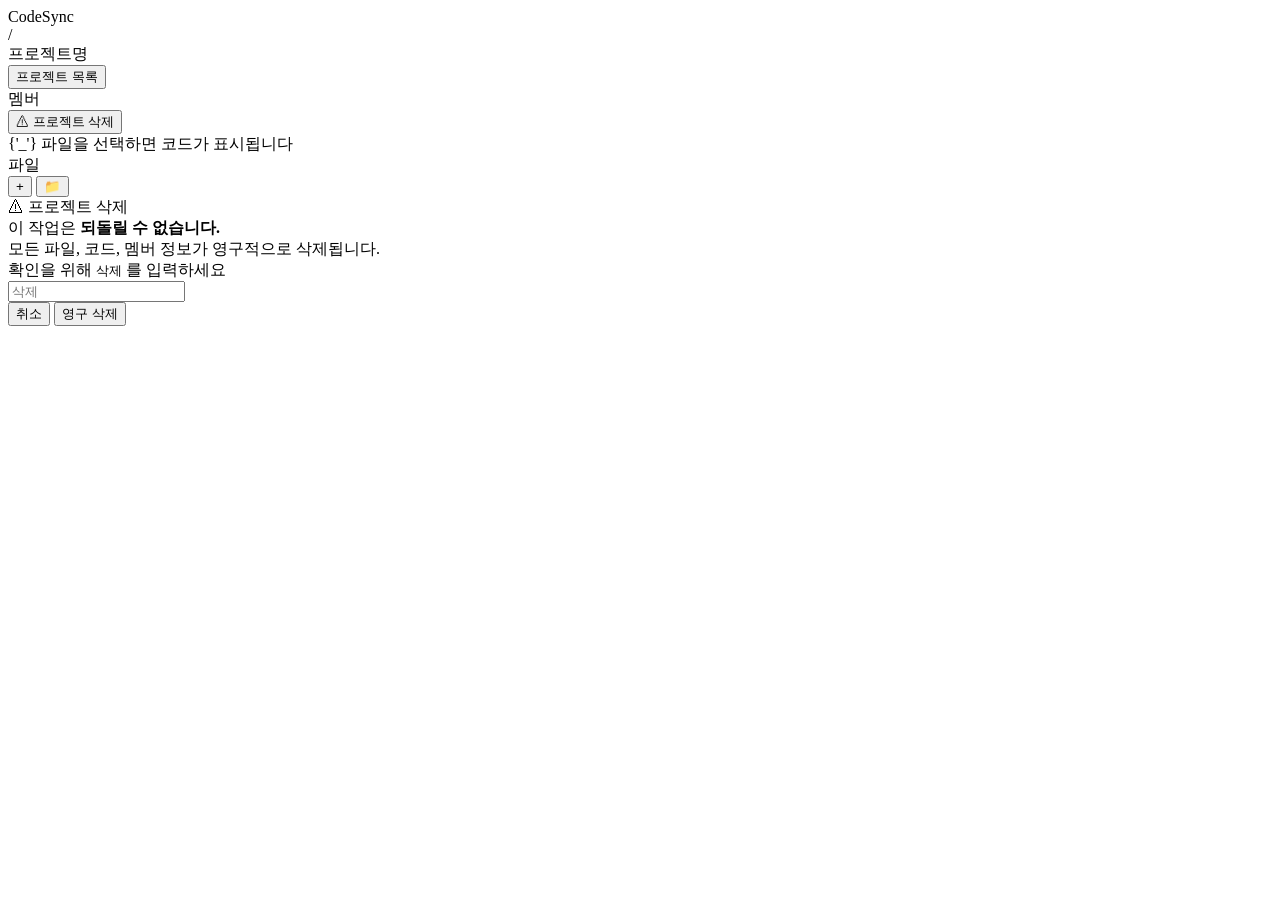
==== nginx/src/Editer.html @ d395fd98 "프론트엔드 3차" ====
<!doctype html>
<html lang="ko">
  <head>
    <meta charset="UTF-8" />
    <meta name="viewport" content="width=device-width, initial-scale=1.0" />
    <title>에디터 — CodeSync</title>
    <link rel="stylesheet" href="css/common.css" />
    <link rel="stylesheet" href="css/editor.css" />
  </head>
  <body>
    <!-- 상단 네비게이션 -->
    <nav class="editor-nav">
      <div class="nav-logo">CodeSync</div>
      <span class="nav-sep">/</span>
      <div class="nav-project-name" id="nav-project-name">프로젝트명</div>
      <span class="nav-role-badge" id="nav-role-badge"></span>
      <div class="nav-spacer"></div>
      <button class="nav-back" onclick="window.location.href = 'project.html'">
        프로젝트 목록
      </button>
    </nav>

    <!-- 3단 레이아웃 -->
    <div class="editor-layout">
      <!-- 왼쪽: 사용자 목록 -->
      <aside class="panel-users">
        <div class="panel-header">
          <span>멤버</span>
          <span class="online-dot"></span>
        </div>
        <div class="user-list" id="user-list"></div>
        <div class="danger-zone" id="danger-zone">
          <button class="btn-danger" onclick="openDeleteModal()">
            ⚠ 프로젝트 삭제
          </button>
        </div>
      </aside>

      <!-- 가운데: 코드 에디터 -->
      <section class="panel-editor">
        <div class="editor-tabs" id="editor-tabs"></div>
        <div class="editor-toolbar" id="editor-toolbar"></div>
        <div class="code-area" id="code-area">
          <div class="code-empty">
            <span class="icon">{'_'}</span>
            <span>파일을 선택하면 코드가 표시됩니다</span>
          </div>
        </div>
      </section>

      <!-- 오른쪽: 파일 트리 -->
      <aside class="panel-files">
        <div class="files-header">
          <span>파일</span>
          <div class="files-actions">
            <button class="icon-btn" onclick="addFile()" title="파일 추가">
              +
            </button>
            <button class="icon-btn" onclick="addFolder()" title="폴더 추가">
              📁
            </button>
          </div>
        </div>
        <div class="file-tree" id="file-tree"></div>
      </aside>
    </div>

    <!-- 프로젝트 삭제 모달 (장 전용) -->
    <div
      class="modal-overlay"
      id="delete-overlay"
      onclick="handleDeleteOverlay(event)"
    >
      <div class="modal">
        <div class="modal-title">⚠ 프로젝트 삭제</div>
        <div class="modal-desc">
          이 작업은 <strong>되돌릴 수 없습니다.</strong><br />
          모든 파일, 코드, 멤버 정보가 영구적으로 삭제됩니다.
        </div>
        <div class="modal-confirm-label">
          확인을 위해 <code>삭제</code> 를 입력하세요
        </div>
        <input
          class="modal-input"
          id="delete-input"
          type="text"
          placeholder="삭제"
          autocomplete="off"
        />
        <div class="modal-actions">
          <button class="btn-cancel-modal" onclick="closeDeleteModal()">
            취소
          </button>
          <button
            class="btn-delete-confirm"
            id="btn-delete-confirm"
            onclick="confirmDelete()"
          >
            영구 삭제
          </button>
        </div>
      </div>
    </div>

    <script src="js/editor.js"></script>
  </body>
</html>
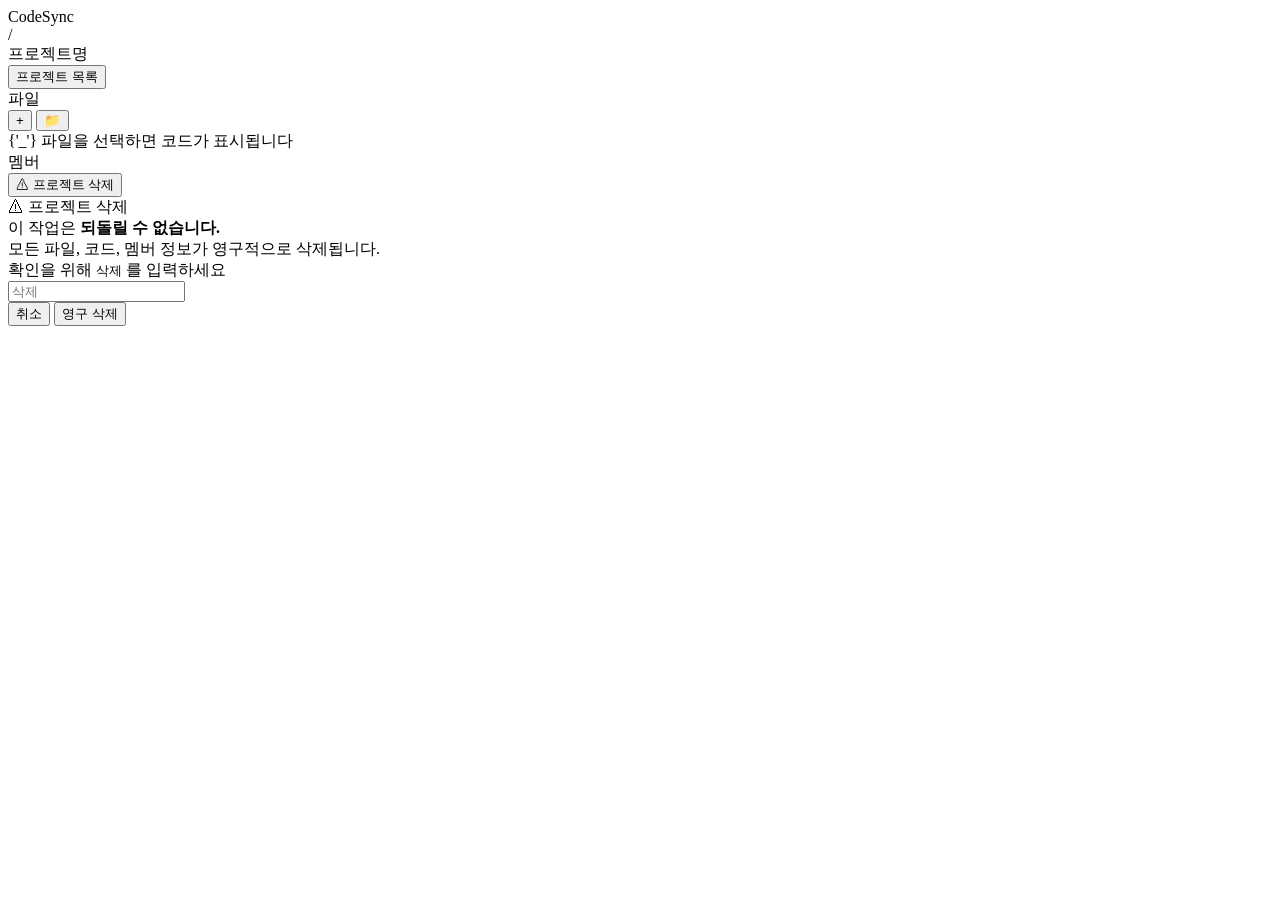
==== commit 6160bbda: "프론트엔드 4차" ====
--- a/nginx/src/Editer.html
+++ b/nginx/src/Editer.html
@@ -22,18 +22,24 @@
 
     <!-- 3단 레이아웃 -->
     <div class="editor-layout">
-      <!-- 왼쪽: 사용자 목록 -->
-      <aside class="panel-users">
-        <div class="panel-header">
-          <span>멤버</span>
-          <span class="online-dot"></span>
+      <!-- 왼쪽: 파일 트리 -->
+      <aside class="panel-files">
+        <div class="files-header">
+          <span>파일</span>
+          <div class="files-actions">
+            <button class="icon-btn" onclick="addFile(null)" title="파일 추가">
+              +
+            </button>
+            <button
+              class="icon-btn"
+              onclick="addFolder(null)"
+              title="폴더 추가"
+            >
+              📁
+            </button>
+          </div>
         </div>
-        <div class="user-list" id="user-list"></div>
-        <div class="danger-zone" id="danger-zone">
-          <button class="btn-danger" onclick="openDeleteModal()">
-            ⚠ 프로젝트 삭제
-          </button>
-        </div>
+        <div class="file-tree" id="file-tree"></div>
       </aside>
 
       <!-- 가운데: 코드 에디터 -->
@@ -48,20 +54,18 @@
         </div>
       </section>
 
-      <!-- 오른쪽: 파일 트리 -->
-      <aside class="panel-files">
-        <div class="files-header">
-          <span>파일</span>
-          <div class="files-actions">
-            <button class="icon-btn" onclick="addFile()" title="파일 추가">
-              +
-            </button>
-            <button class="icon-btn" onclick="addFolder()" title="폴더 추가">
-              📁
-            </button>
-          </div>
+      <!-- 오른쪽: 사용자 목록 -->
+      <aside class="panel-users">
+        <div class="panel-header">
+          <span>멤버</span>
+          <span class="online-dot"></span>
         </div>
-        <div class="file-tree" id="file-tree"></div>
+        <div class="user-list" id="user-list"></div>
+        <div class="danger-zone" id="danger-zone">
+          <button class="btn-danger" onclick="openDeleteModal()">
+            ⚠ 프로젝트 삭제
+          </button>
+        </div>
       </aside>
     </div>
 
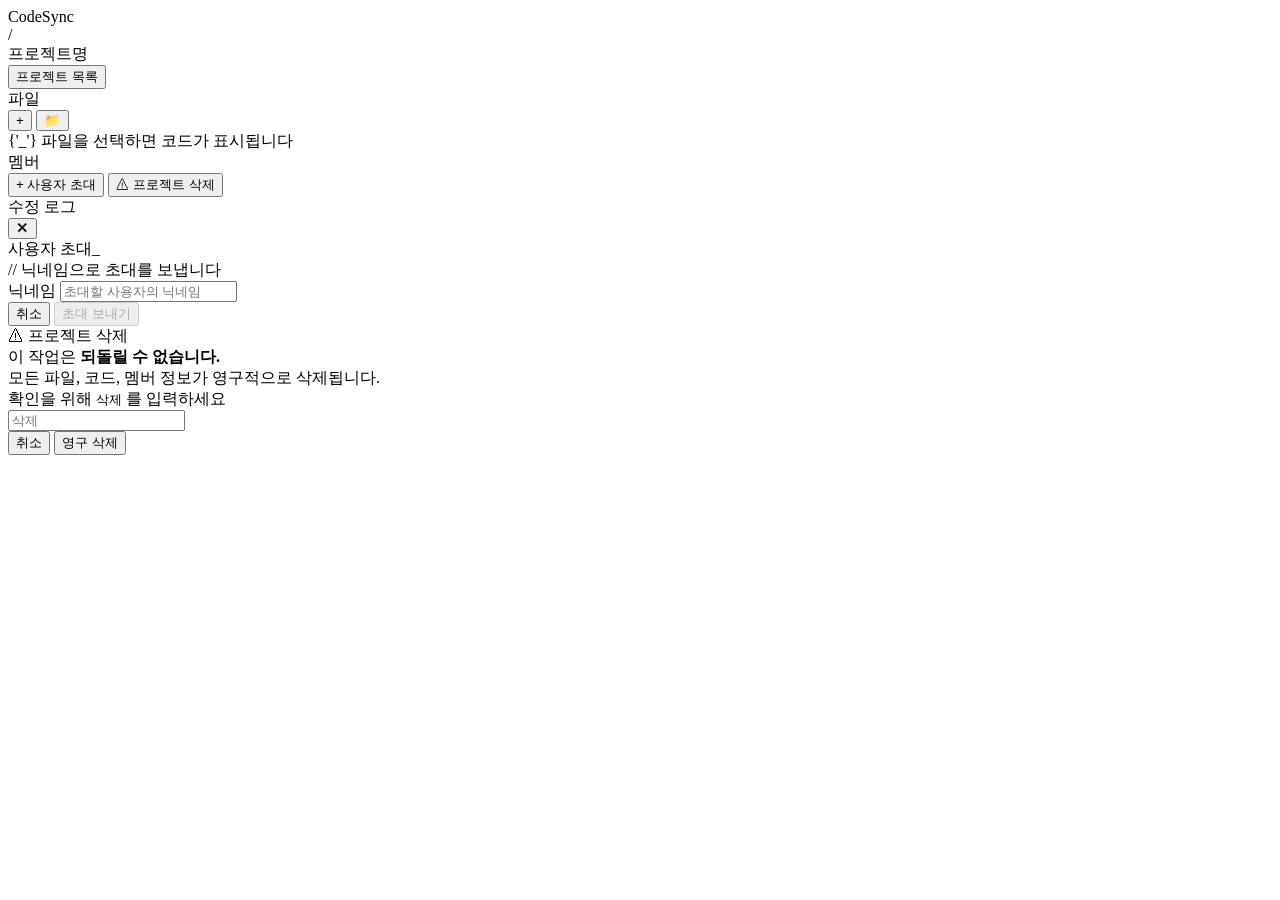
==== commit 3dbcd48d: "8차 Editor 구조 수정 (API 미연결)" ====
--- a/nginx/src/Editer.html
+++ b/nginx/src/Editer.html
@@ -61,7 +61,12 @@
           <span class="online-dot"></span>
         </div>
         <div class="user-list" id="user-list"></div>
-        <div class="danger-zone" id="danger-zone">
+
+        <!-- 프로젝트장 전용 하단 버튼 -->
+        <div class="panel-bottom" id="panel-bottom">
+          <button class="btn-invite" onclick="openInviteModal()">
+            + 사용자 초대
+          </button>
           <button class="btn-danger" onclick="openDeleteModal()">
             ⚠ 프로젝트 삭제
           </button>
@@ -69,7 +74,57 @@
       </aside>
     </div>
 
-    <!-- 프로젝트 삭제 모달 (장 전용) -->
+    <!-- 수정 로그 패널 -->
+    <div class="log-overlay" id="log-overlay" onclick="handleLogOverlay(event)">
+      <div class="log-backdrop"></div>
+      <div class="log-panel">
+        <div class="log-panel-header">
+          <div class="log-panel-title" id="log-title">수정 로그</div>
+          <button class="log-close" onclick="closeLogPanel()">✕</button>
+        </div>
+        <div class="log-content" id="log-content"></div>
+      </div>
+    </div>
+
+    <!-- 사용자 초대 모달 -->
+    <div
+      class="invite-modal-overlay"
+      id="invite-overlay"
+      onclick="handleInviteOverlay(event)"
+    >
+      <div class="invite-modal">
+        <div class="invite-modal-corner"></div>
+        <div class="invite-modal-title">사용자 초대<span>_</span></div>
+        <div class="invite-modal-sub">// 닉네임으로 초대를 보냅니다</div>
+
+        <label class="invite-input-label">닉네임</label>
+        <input
+          class="invite-input"
+          id="invite-nickname-input"
+          type="text"
+          placeholder="초대할 사용자의 닉네임"
+          oninput="validateInviteNickname()"
+          autocomplete="off"
+        />
+        <div class="invite-hint info" id="invite-hint"></div>
+
+        <div class="invite-modal-actions">
+          <button class="btn-cancel-modal" onclick="closeInviteModal()">
+            취소
+          </button>
+          <button
+            class="btn-invite-send"
+            id="btn-invite-send"
+            onclick="sendInvite()"
+            disabled
+          >
+            초대 보내기
+          </button>
+        </div>
+      </div>
+    </div>
+
+    <!-- 프로젝트 삭제 모달 -->
     <div
       class="modal-overlay"
       id="delete-overlay"
